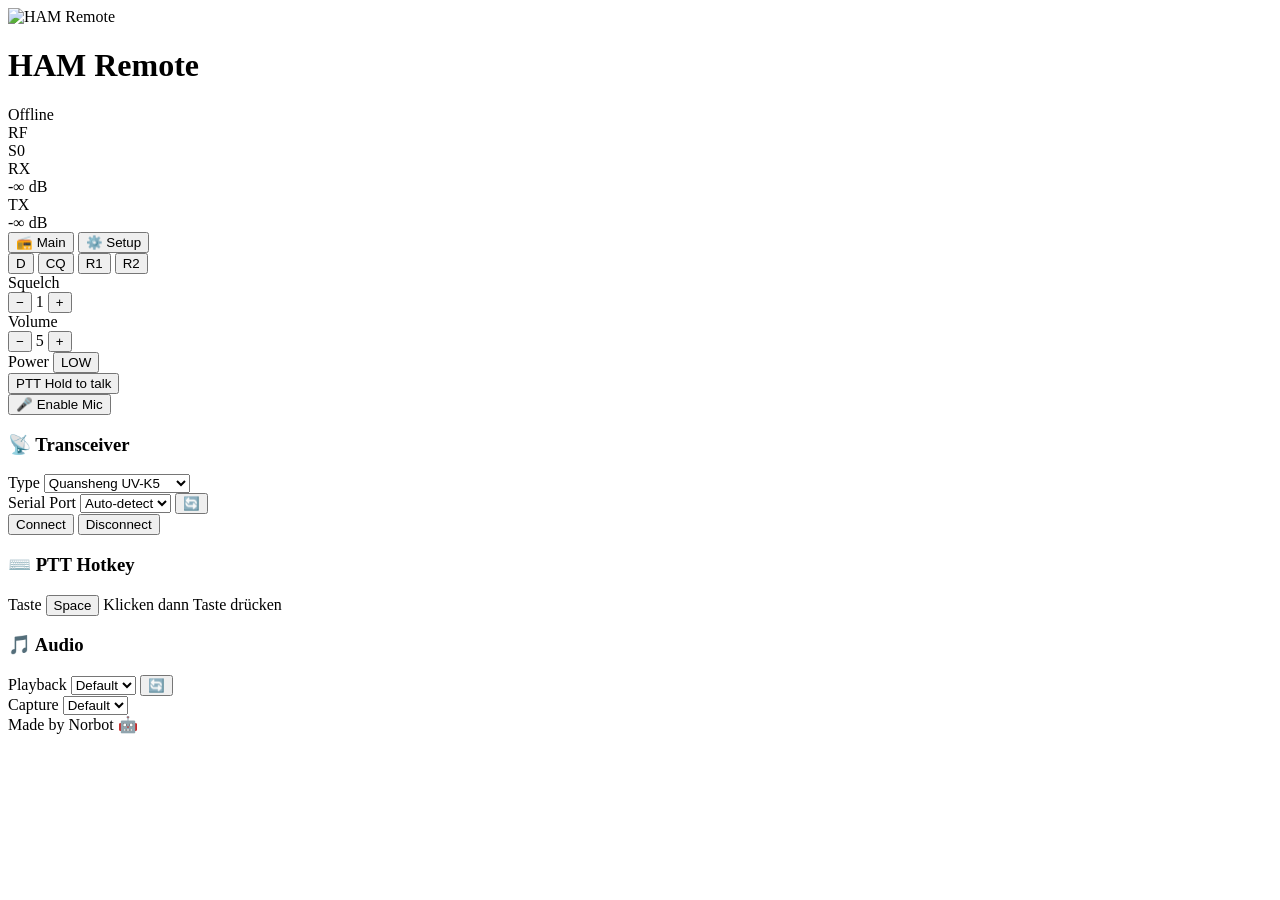
==== frontend/templates/index.html @ b52f46c0 "feat: Opus end-to-end audio (backend encode + frontend WASM decode) - Backend: RX capture loop now e" ====
<!DOCTYPE html>
<html lang="de">
<head>
    <meta charset="UTF-8">
    <meta name="viewport" content="width=device-width, initial-scale=1.0, user-scalable=no">
    <title>HAM Remote</title>
    <link rel="stylesheet" href="/static/css/style.css">
    <link rel="icon" href="/static/img/logo.svg" type="image/svg+xml">
</head>
<body>
    <div id="app">
        <!-- Header -->
        <header class="header">
            <div class="header-left">
                <img src="/static/img/logo.svg" class="header-logo" alt="HAM Remote">
                <h1>HAM Remote</h1>
            </div>
            <div class="header-right">
                <span id="status-indicator" class="status-dot disconnected" title="Disconnected"></span>
                <span id="status-text">Offline</span>
            </div>
        </header>

        <!-- ========== LEVEL BARS (always visible, horizontal) ========== -->
        <section class="level-section">
            <!-- RF Signal -->
            <div class="level-row">
                <span class="level-name">RF</span>
                <div class="level-bar-track" id="rf-track">
                    <div class="level-bar-mask" id="smeter-bar-fill"></div>
                    <div class="level-bar-peak" id="smeter-peak"></div>
                    <div class="level-bar-clip" id="smeter-clip"></div>
                </div>
                <span class="level-bar-value" id="smeter-db">S0</span>
            </div>
            <!-- RX Audio -->
            <div class="level-row">
                <span class="level-name">RX</span>
                <div class="level-bar-track" id="rx-track">
                    <div class="level-bar-mask" id="rx-bar-fill"></div>
                    <div class="level-bar-peak" id="rx-peak"></div>
                    <div class="level-bar-clip" id="rx-clip"></div>
                </div>
                <span class="level-bar-value" id="rx-db">-∞ dB</span>
            </div>
            <!-- TX Audio -->
            <div class="level-row">
                <span class="level-name">TX</span>
                <div class="level-bar-track" id="tx-track">
                    <div class="level-bar-mask" id="tx-bar-fill"></div>
                    <div class="level-bar-peak" id="tx-peak"></div>
                    <div class="level-bar-clip" id="tx-clip"></div>
                </div>
                <span class="level-bar-value" id="tx-db">-∞ dB</span>
            </div>
        </section>

        <!-- Tabs -->
        <nav class="tabs">
            <button class="tab active" data-tab="main">📻 Main</button>
            <button class="tab" data-tab="setup">⚙️ Setup</button>
        </nav>

        <!-- ========== TAB: Main ========== -->
        <div class="tab-content active" id="tab-main">

            <!-- Frequency Display -->
            <section class="freq-section freq-compact">
                <!-- Digit UP buttons -->
                <div class="freq-digit-row" id="freq-digits-up">
                    <!-- Generated by JS -->
                </div>
                
                <!-- Digits with values -->
                <div class="freq-digit-row freq-digit-values" id="freq-digit-values">
                    <!-- Generated by JS -->
                </div>
                
                <!-- Digit DOWN buttons -->
                <div class="freq-digit-row" id="freq-digits-down">
                    <!-- Generated by JS -->
                </div>

                <!-- Quick frequency buttons -->
                <div class="quick-freqs">
                    <button class="btn-freq" data-freq="144.800" title="DMR">D</button>
                    <button class="btn-freq" data-freq="145.500" title="2m Calling">CQ</button>
                    <button class="btn-freq" data-freq="145.375" title="Relais DB0Kö">R1</button>
                    <button class="btn-freq" data-freq="145.575" title="Relais DB0OV">R2</button>
                </div>
            </section>

            <!-- Radio Controls -->
            <section class="controls-section">
                <div class="control-row">
                    <div class="control-group">
                        <label>Squelch</label>
                        <div class="stepper">
                            <button class="btn-step" id="sq-down">−</button>
                            <span id="sq-value">1</span>
                            <button class="btn-step" id="sq-up">+</button>
                        </div>
                    </div>
                    <div class="control-group">
                        <label>Volume</label>
                        <div class="stepper">
                            <button class="btn-step" id="vol-down">−</button>
                            <span id="vol-value">5</span>
                            <button class="btn-step" id="vol-up">+</button>
                        </div>
                    </div>
                    <div class="control-group">
                        <label>Power</label>
                        <button class="btn-toggle" id="power-toggle">LOW</button>
                    </div>
                </div>
            </section>

            <!-- Mic Enable + PTT -->
            <section class="ptt-section">
                <button class="btn-ptt" id="ptt-button">
                    <span class="ptt-label">PTT</span>
                    <span class="ptt-hint">Hold to talk</span>
                </button>
                <div class="mic-enable-bar">
                    <button class="btn-mic-toggle" id="btn-mic-enable">🎤 Enable Mic</button>
                    <span class="mic-status" id="mic-enable-status"></span>
                </div>
            </section>

        </div>

        <!-- ========== TAB: Setup ========== -->
        <div class="tab-content" id="tab-setup">

            <!-- Transceiver -->
            <section class="setup-section">
                <h3 class="setup-heading">📡 Transceiver</h3>
                <div class="setting-row">
                    <label>Type</label>
                    <select id="radio-type">
                        <option value="uvk5">Quansheng UV-K5</option>
                        <option value="yaesu-ft">Yaesu FT-7800/8300</option>
                        <option value="xiegu-x6100">Xiegu X6100</option>
                    </select>
                </div>
                <div class="setting-row">
                    <label>Serial Port</label>
                    <select id="port-select">
                        <option value="">Auto-detect</option>
                    </select>
                    <button class="btn-small" id="btn-refresh-ports">🔄</button>
                </div>
                <div class="setting-row">
                    <button class="btn-connect" id="btn-connect">Connect</button>
                    <button class="btn-disconnect" id="btn-disconnect">Disconnect</button>
                </div>
            </section>

            <section class="setup-section">
                <h3 class="setup-heading">⌨️ PTT Hotkey</h3>
                <div class="setting-row">
                    <label>Taste</label>
                    <button class="btn-hotkey" id="ptt-hotkey-btn">Space</button>
                    <span class="hotkey-hint" id="hotkey-hint">Klicken dann Taste drücken</span>
                </div>
            </section>

            <!-- Audio -->
            <section class="setup-section">
                <h3 class="setup-heading">🎵 Audio</h3>
                <div class="setting-row">
                    <label>Playback</label>
                    <select id="audio-playback">
                        <option value="">Default</option>
                    </select>
                    <button class="btn-small" id="btn-refresh-audio">🔄</button>
                </div>
                <div class="setting-row">
                    <label>Capture</label>
                    <select id="audio-capture">
                        <option value="">Default</option>
                    </select>
                </div>
            </section>

        </div>

        <!-- Footer -->
        <footer class="footer">
            <span class="footer-text">Made by Norbot 🤖</span>
        </footer>
    </div>

    <script src="https://cdn.socket.io/4.7.5/socket.io.min.js"></script>
    <script src="/static/js/opus-decoder.min.js"></script>
    <script src="/static/js/app.js"></script>
</body>
</html>
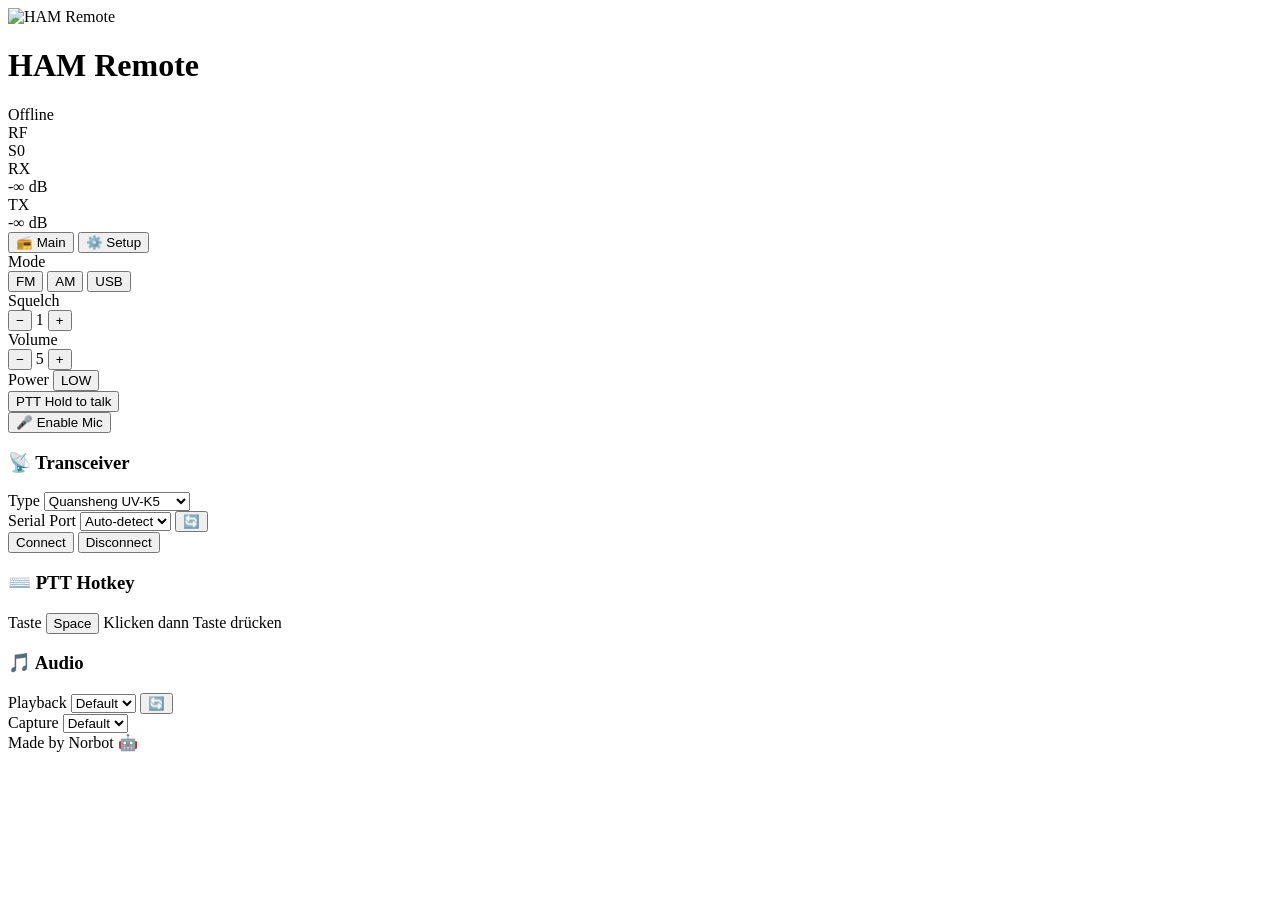
==== commit 107bf032: "feat: Quansheng protocol, login auth, mode buttons, level meter redesign - Implement full Quansheng " ====
--- a/frontend/templates/index.html
+++ b/frontend/templates/index.html
@@ -27,7 +27,7 @@
             <div class="level-row">
                 <span class="level-name">RF</span>
                 <div class="level-bar-track" id="rf-track">
-                    <div class="level-bar-mask" id="smeter-bar-fill"></div>
+                    <div class="level-bar-fill" id="smeter-bar-fill"></div>
                     <div class="level-bar-peak" id="smeter-peak"></div>
                     <div class="level-bar-clip" id="smeter-clip"></div>
                 </div>
@@ -37,7 +37,7 @@
             <div class="level-row">
                 <span class="level-name">RX</span>
                 <div class="level-bar-track" id="rx-track">
-                    <div class="level-bar-mask" id="rx-bar-fill"></div>
+                    <div class="level-bar-fill" id="rx-bar-fill"></div>
                     <div class="level-bar-peak" id="rx-peak"></div>
                     <div class="level-bar-clip" id="rx-clip"></div>
                 </div>
@@ -47,7 +47,7 @@
             <div class="level-row">
                 <span class="level-name">TX</span>
                 <div class="level-bar-track" id="tx-track">
-                    <div class="level-bar-mask" id="tx-bar-fill"></div>
+                    <div class="level-bar-fill" id="tx-bar-fill"></div>
                     <div class="level-bar-peak" id="tx-peak"></div>
                     <div class="level-bar-clip" id="tx-clip"></div>
                 </div>
@@ -81,18 +81,19 @@
                     <!-- Generated by JS -->
                 </div>
 
-                <!-- Quick frequency buttons -->
-                <div class="quick-freqs">
-                    <button class="btn-freq" data-freq="144.800" title="DMR">D</button>
-                    <button class="btn-freq" data-freq="145.500" title="2m Calling">CQ</button>
-                    <button class="btn-freq" data-freq="145.375" title="Relais DB0Kö">R1</button>
-                    <button class="btn-freq" data-freq="145.575" title="Relais DB0OV">R2</button>
-                </div>
             </section>
 
             <!-- Radio Controls -->
             <section class="controls-section">
                 <div class="control-row">
+                    <div class="control-group">
+                        <label>Mode</label>
+                        <div class="mode-buttons">
+                            <button class="btn-mode active" data-mode="FM">FM</button>
+                            <button class="btn-mode" data-mode="AM">AM</button>
+                            <button class="btn-mode" data-mode="USB">USB</button>
+                        </div>
+                    </div>
                     <div class="control-group">
                         <label>Squelch</label>
                         <div class="stepper">
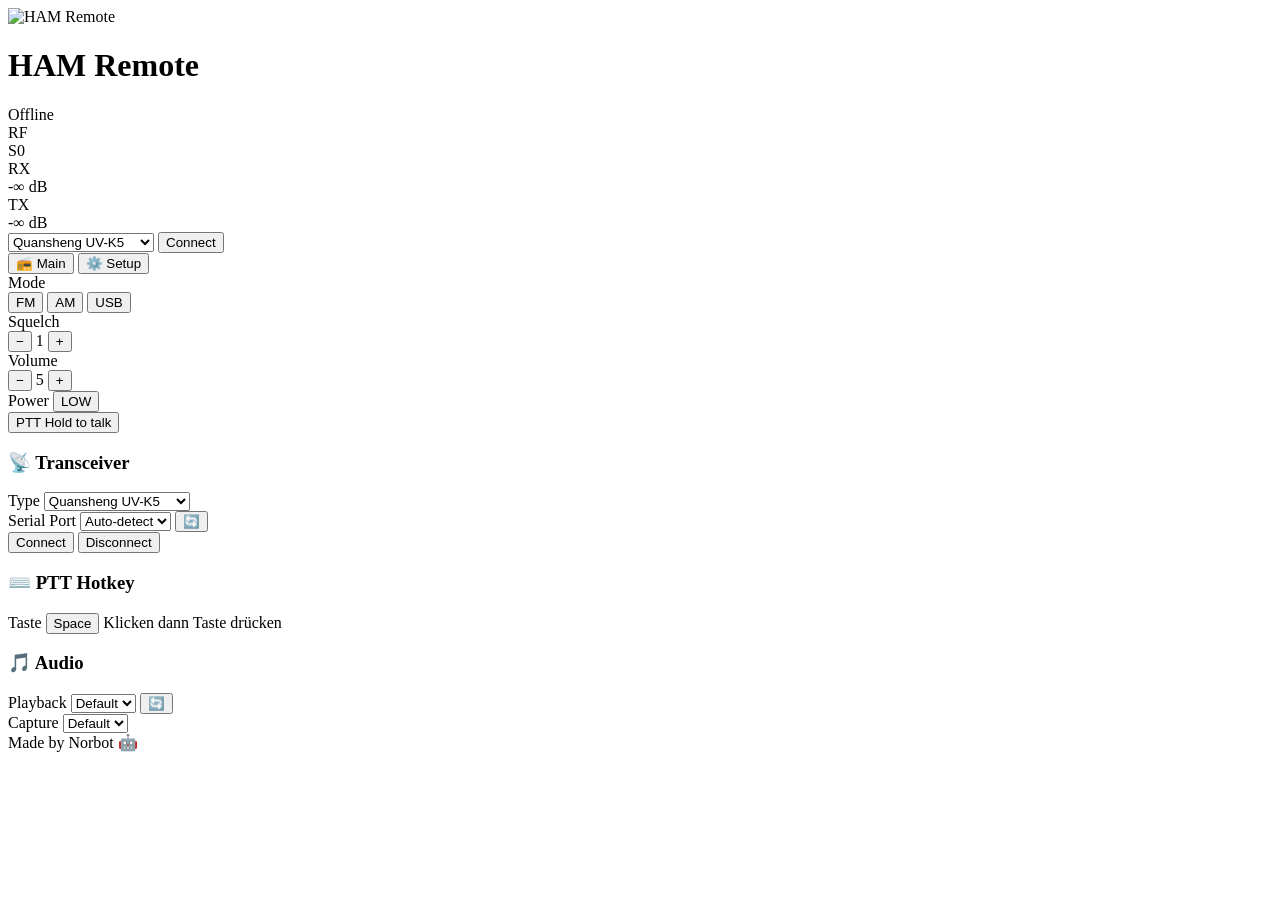
==== commit 14c0373a: "feat: connect/disconnect on main page, auto mic enable, clip indicator fix - Radio dropdown + connec" ====
--- a/frontend/templates/index.html
+++ b/frontend/templates/index.html
@@ -55,6 +55,16 @@
             </div>
         </section>
 
+        <!-- Radio Connect Bar -->
+        <div class="radio-connect-bar">
+            <select id="radio-type-main">
+                <option value="uvk5">Quansheng UV-K5</option>
+                <option value="yaesu-ft">Yaesu FT-7800/8300</option>
+                <option value="xiegu-x6100">Xiegu X6100</option>
+            </select>
+            <button class="btn-connect-main" id="btn-connect-main">Connect</button>
+        </div>
+
         <!-- Tabs -->
         <nav class="tabs">
             <button class="tab active" data-tab="main">📻 Main</button>
@@ -123,7 +133,7 @@
                     <span class="ptt-label">PTT</span>
                     <span class="ptt-hint">Hold to talk</span>
                 </button>
-                <div class="mic-enable-bar">
+                <div class="mic-enable-bar" style="display:none">
                     <button class="btn-mic-toggle" id="btn-mic-enable">🎤 Enable Mic</button>
                     <span class="mic-status" id="mic-enable-status"></span>
                 </div>
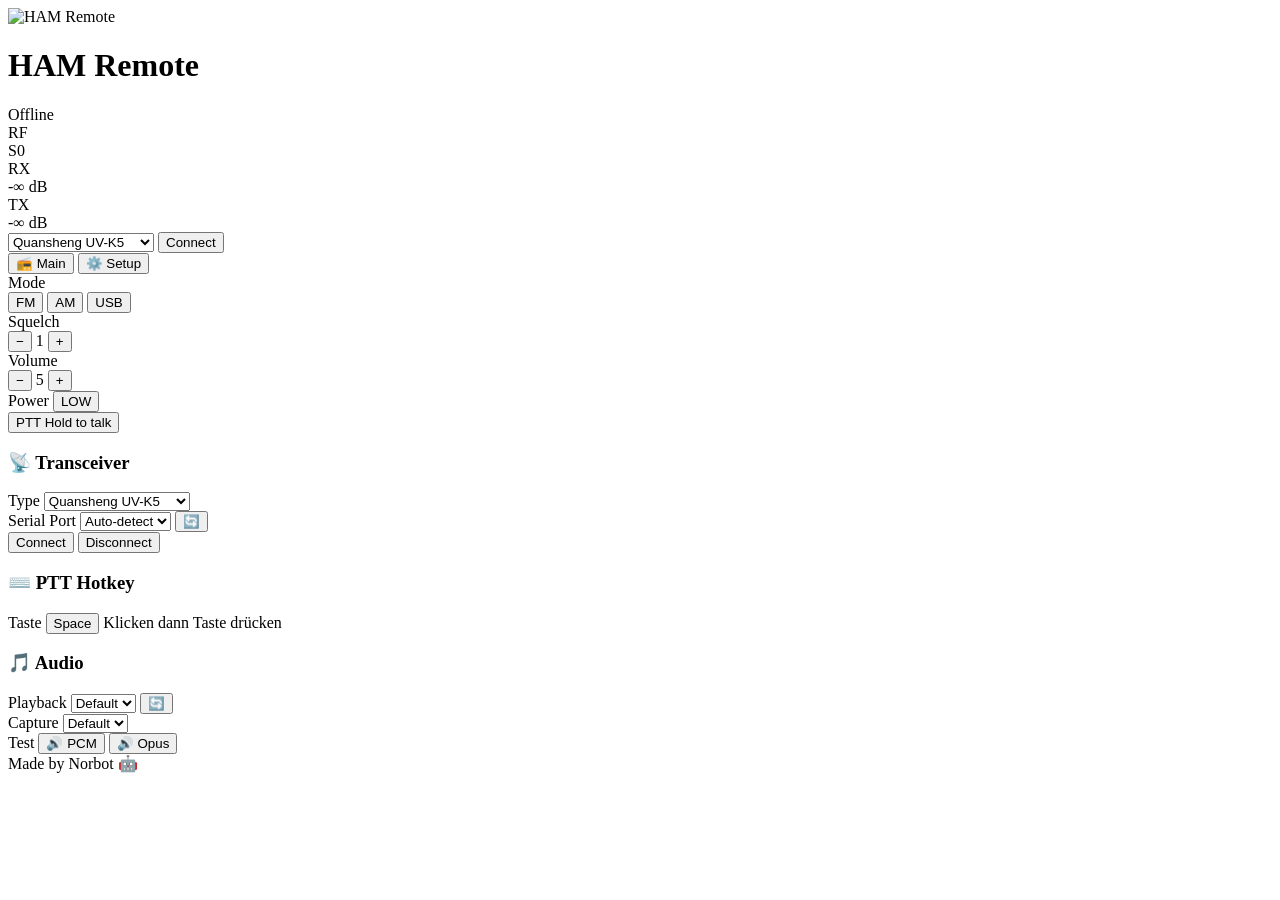
==== commit 8eca07f4: "feat: test tone generator (PCM/Opus), scheduled playback, 8kHz sample rate - Add 440Hz test tone wit" ====
--- a/frontend/templates/index.html
+++ b/frontend/templates/index.html
@@ -26,7 +26,7 @@
             <!-- RF Signal -->
             <div class="level-row">
                 <span class="level-name">RF</span>
-                <div class="level-bar-track" id="rf-track">
+                <div class="level-bar-track rf-track" id="rf-track">
                     <div class="level-bar-fill" id="smeter-bar-fill"></div>
                     <div class="level-bar-peak" id="smeter-peak"></div>
                     <div class="level-bar-clip" id="smeter-clip"></div>
@@ -36,7 +36,7 @@
             <!-- RX Audio -->
             <div class="level-row">
                 <span class="level-name">RX</span>
-                <div class="level-bar-track" id="rx-track">
+                <div class="level-bar-track audio-track" id="rx-track">
                     <div class="level-bar-fill" id="rx-bar-fill"></div>
                     <div class="level-bar-peak" id="rx-peak"></div>
                     <div class="level-bar-clip" id="rx-clip"></div>
@@ -46,7 +46,7 @@
             <!-- TX Audio -->
             <div class="level-row">
                 <span class="level-name">TX</span>
-                <div class="level-bar-track" id="tx-track">
+                <div class="level-bar-track audio-track" id="tx-track">
                     <div class="level-bar-fill" id="tx-bar-fill"></div>
                     <div class="level-bar-peak" id="tx-peak"></div>
                     <div class="level-bar-clip" id="tx-clip"></div>
@@ -193,6 +193,12 @@
                         <option value="">Default</option>
                     </select>
                 </div>
+                <div class="setting-row">
+                    <label>Test</label>
+                    <button class="btn-toggle" id="btn-test-tone-pcm">🔊 PCM</button>
+                    <button class="btn-toggle" id="btn-test-tone-opus">🔊 Opus</button>
+                    <span class="mic-status" id="test-tone-status"></span>
+                </div>
             </section>
 
         </div>
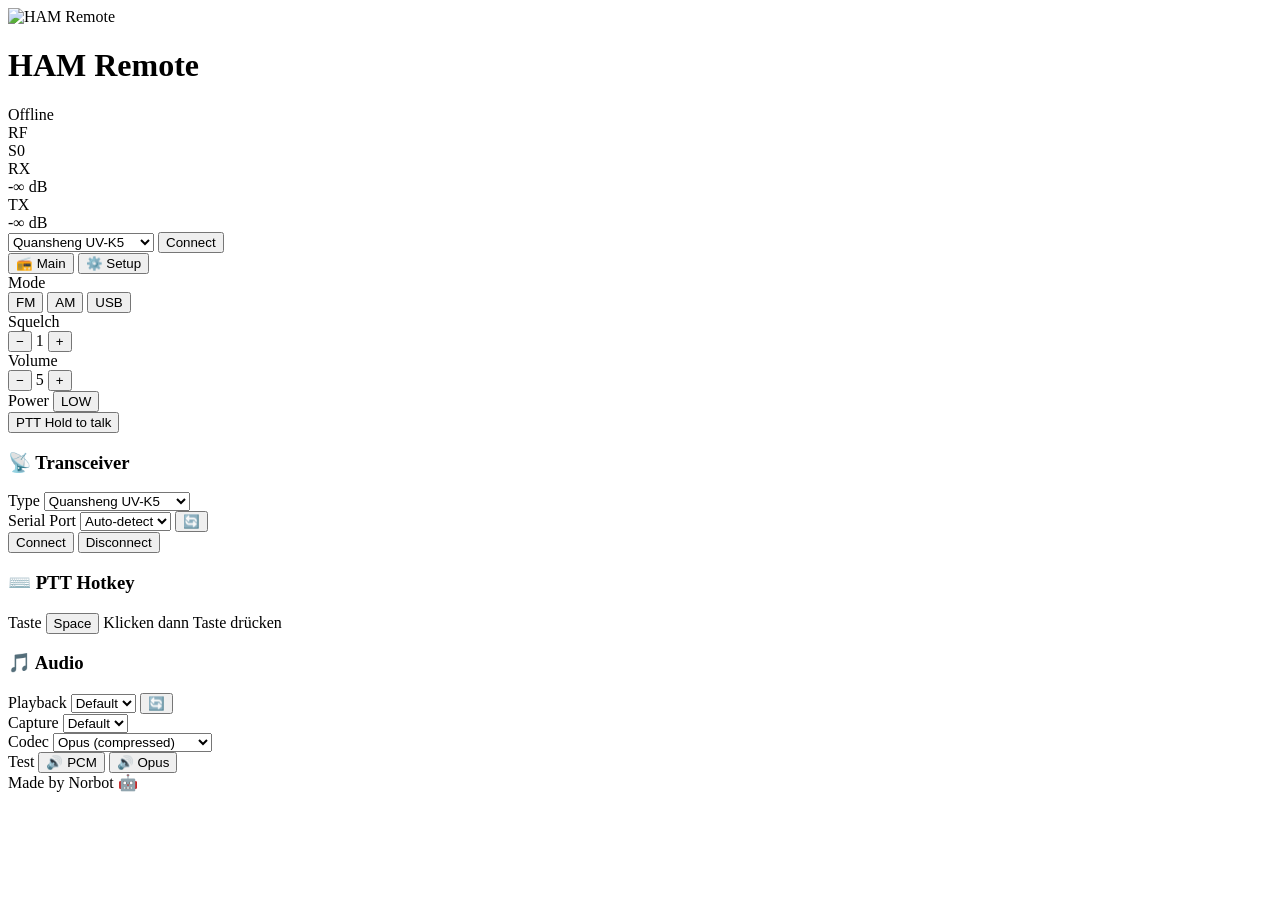
==== commit f16e1831: "feat: codec selector (PCM/G.711 µ-law/Opus), 16kHz audio, test tone, presets UI" ====
--- a/frontend/templates/index.html
+++ b/frontend/templates/index.html
@@ -194,6 +194,14 @@
                     </select>
                 </div>
                 <div class="setting-row">
+                    <label>Codec</label>
+                    <select id="audio-codec">
+                        <option value="opus">Opus (compressed)</option>
+                        <option value="g711">G.711 µ-law (50% BW)</option>
+                        <option value="pcm">PCM (uncompressed)</option>
+                    </select>
+                </div>
+                <div class="setting-row">
                     <label>Test</label>
                     <button class="btn-toggle" id="btn-test-tone-pcm">🔊 PCM</button>
                     <button class="btn-toggle" id="btn-test-tone-opus">🔊 Opus</button>
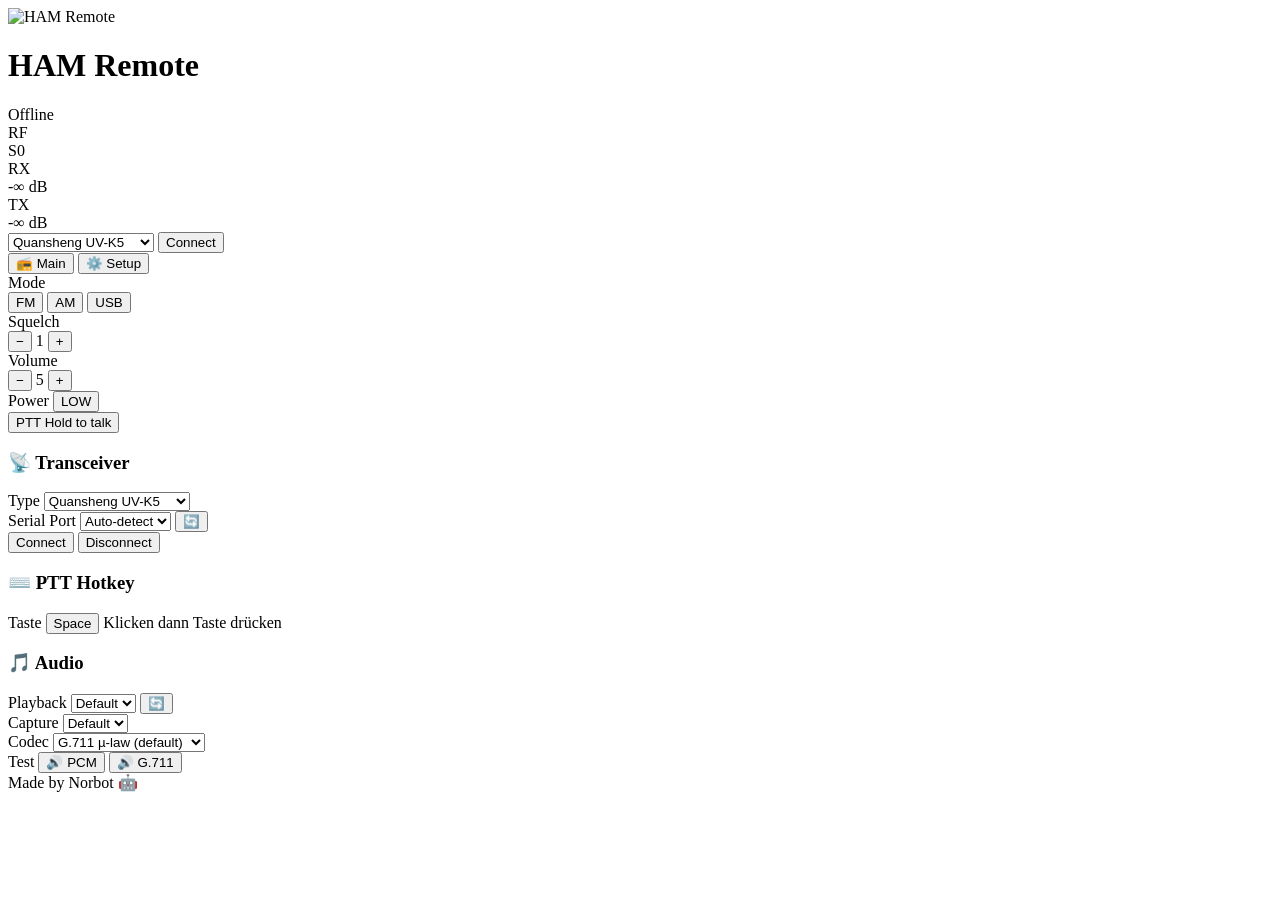
==== commit 36103b49: "Remove Opus codec, default to G.711 µ-law (TX+RX), add auto-cleanup on client connect" ====
--- a/frontend/templates/index.html
+++ b/frontend/templates/index.html
@@ -75,7 +75,7 @@
         <div class="tab-content active" id="tab-main">
 
             <!-- Frequency Display -->
-            <section class="freq-section freq-compact">
+            <section class="freq-section freq-compact" id="freq-section">
                 <!-- Digit UP buttons -->
                 <div class="freq-digit-row" id="freq-digits-up">
                     <!-- Generated by JS -->
@@ -91,6 +91,13 @@
                     <!-- Generated by JS -->
                 </div>
 
+            </section>
+
+            <!-- LCD Display Clone (shown when Quansheng UV-K5 selected) -->
+            <section class="freq-section freq-compact" id="lcd-section" style="display:none; text-align:center; padding: 12px 0;">
+                <canvas id="lcd-canvas" width="256" height="128" 
+                    style="background:#1a1a1a; border: 2px solid #333; border-radius: 6px; 
+                           image-rendering: pixelated; max-width: 100%;"></canvas>
             </section>
 
             <!-- Radio Controls -->
@@ -196,15 +203,14 @@
                 <div class="setting-row">
                     <label>Codec</label>
                     <select id="audio-codec">
-                        <option value="opus">Opus (compressed)</option>
-                        <option value="g711">G.711 µ-law (50% BW)</option>
+                        <option value="g711" selected>G.711 µ-law (default)</option>
                         <option value="pcm">PCM (uncompressed)</option>
                     </select>
                 </div>
                 <div class="setting-row">
                     <label>Test</label>
                     <button class="btn-toggle" id="btn-test-tone-pcm">🔊 PCM</button>
-                    <button class="btn-toggle" id="btn-test-tone-opus">🔊 Opus</button>
+                    <button class="btn-toggle" id="btn-test-tone-g711">🔊 G.711</button>
                     <span class="mic-status" id="test-tone-status"></span>
                 </div>
             </section>
@@ -218,7 +224,6 @@
     </div>
 
     <script src="https://cdn.socket.io/4.7.5/socket.io.min.js"></script>
-    <script src="/static/js/opus-decoder.min.js"></script>
     <script src="/static/js/app.js"></script>
 </body>
 </html>
